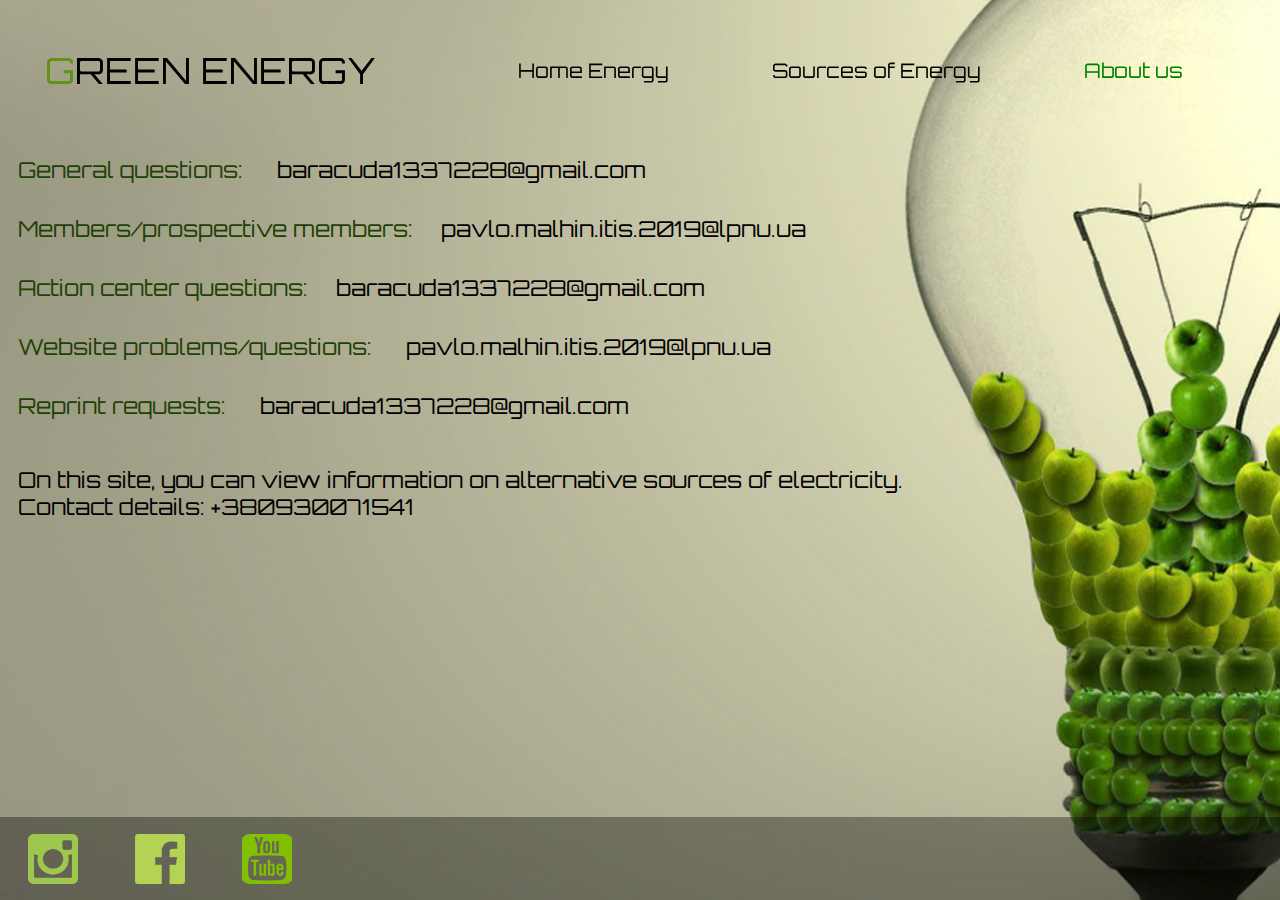
==== aboutus.html @ 989262ca "Add files via upload" ====
<!DOCTYPE html>
<html lang="en">
<head>
	<meta charset="UTF-8">
	<meta name="viewport" content="width=device-width, initial-scale=1.0">
	<link rel="stylesheet" href="green_energy.css">
	<link href="https://fonts.googleapis.com/css2?family=
Orbitron:wght@400&display=swap" rel="stylesheet">

	<title>Green Energy</title>
</head>
<body>
<header>
	<div class="conteiner">
		<div class="logo">
			<p class="logotextG">G</p>
			<p class="logotext">REEN ENERGY</p>
		</div>
		<nav class="novbar">
			<a href="./index.html" class="button">Home Energy</a>
			<a href="./comersialenergy.html" class="button">Sources of Energy</a>
			<a href="./aboutus.html" class="buttonactiv">About us</a>
		</nav>
		<div onclick="{toggle()}" class="burger">
            <div id="line1" class="line1"></div>
            <div id="line2" class="line2"></div>
            <div id="line3" class="line3"></div>
        </div>
        <div id="burger_nav" class="burger_nav">
            <a href="./index.html" class="burger_nav__button">Home Energy</a>
            <a href="./comersialenergy.html" class="burger_nav__button">Sources of Energy</a>
            <a href="./aboutus.html" class="burger_nav__button__active">About us</a>
        </div>
	</div>
</header>
<div class="info">
	<div class="emails_info">
		<div class="infoaboutus">
		<p class="hugeinfoG">General questions:</p>
		<p class="hugeinfo">&nbsp &nbsp baracuda1337228@gmail.com<br></p>
		</div>
		<div class="infoaboutus">
		<p class="hugeinfoG">Members/prospective members:</p>
		<p class="hugeinfo">&nbsp &nbsppavlo.malhin.itis.2019@lpnu.ua<br></p>
		</div>
		<div class="infoaboutus">
		<p class="hugeinfoG">Action center questions:</p>
		<p class="hugeinfo">&nbsp &nbspbaracuda1337228@gmail.com<br></p>
		</div>
		<div class="infoaboutus">
		<p class="hugeinfoG">Website problems/questions:</p>
		<p class="hugeinfo">&nbsp &nbsp pavlo.malhin.itis.2019@lpnu.ua<br></p>
		</div>
		<div class="infoaboutus">
		<p class="hugeinfoG">Reprint requests:</p>
		<p class="hugeinfo">&nbsp &nbsp baracuda1337228@gmail.com<br></p>
		</div>
	</div>
	<div class="info_txt"><br>On this site, you can view information on alternative sources of electricity. <br>
	Contact details: +380930071541</div>
</div>
<footer>	
	<div class="footerct">
		<img id="sizefooter" src="./src/instagram.png" alt="">
		<img id="sizefooter" src="./src/facebook.png" alt="">
		<img id="sizefooter" src="./src/yt.png" alt="">
	</div>
</footer>
<script src="./burger.js"></script>
</body>
</html>
---- green_energy.css ----
body{
	background: center center fixed no-repeat url("./src/fon.jpg");
	-webkit-background-size: cover;
     -moz-background-size: cover;
	 -o-background-size: cover;
	 background-size: cover;
	 font-family: 'Orbitron', sans-serif;
	 background-position: right;
}
header{
	position:fixed;
	top: 0;
	left: 0;
	display: flex;
	flex-direction: row;
	width: 100vw;
	height: 120px;
	justify-content: flex-start;

}
main{
	display: flex;
	flex-direction: column;
	width: 90vw;
	height: 60vh;
	font-size: 1rem;
	margin-top: 10%;
	background: rgba(55,55,55,0.7);
	border-radius: 1rem;
	overflow:scroll;
	justify-content: center;
}
main::-webkit-scrollbar {
    display: none;
}
main {
  -ms-overflow-style: none;
  scrollbar-width: none;
}
::-webkit-scrollbar {
  width: 0.5rem;
}


::-webkit-scrollbar-track {
  background: #f1f1f1;
}


::-webkit-scrollbar-thumb {
  background: #888;
}

::-webkit-scrollbar-thumb:hover {
  background: #555;

}
main>div{
color:white;
margin:1rem;
font-family: 'Roboto', sans-serif; 
font-size: 1rem;
}
.conteiner{
	display: flex;
	width: 100%;
	height: 100%;
	margin: 10px auto;
	align-content: center;
	justify-content: space-around;	
}
.logo{
	display: flex;
	flex-direction: row;
	align-items: center;
}
.novbar{
	width: 60%;
	height: auto;
	display: flex;
	flex-direction: row;
	align-items: center;
	justify-content: space-around;
}
.logotextG,.logotext{
	display: flex;
	font-size:1.8rem;
	color: #000000;
}
.logotextG{
	color:#619214;
	font-weight: 40rem;

}
.button,.buttonactiv{
	display: flex;
	color: black;
	font-size:1rem;
	transition: color 0.2s;
	}
.button:hover{
	color:green;
}
.buttonactiv:hover{
	color: black;
}
.buttonactiv{
	color: green;
}
.emails_info{
	width: 100%;
	display: flex;
	flex-direction: column;
	justify-content: center;
}
footer{
	display: flex;
	position: fixed;
	width: 100%;
	height: 4.15rem;
	flex-direction: row;
	bottom: 0%;
	left: 0%;
	background: rgba(0, 0, 0, 0.35);
}
.footerct{
	display:flex;
	height: 100%;
	width: 25%;
	justify-content: space-around;
	flex-direction: row;
	margin: auto 0;
	align-items: center;
}
#sizefooter{
	height: 2.5rem;
	width: 2.5rem;
}
.main{
	display:flex;
	width: 100%;
	height: 95vh;
	flex-direction: column;
	justify-content: center;
}	
a{
  text-decoration: none;
}
.content{
	display : flex;
	flex-direction: row;
	padding-left:1.25rem;
	align-items: center;

}
.content_textG{
	color: green;
}
.info{
	
	display: flex;
	width: 90%;
	height: 90%;
	flex-direction: column;
	justify-content: center;
	font-size: 1.1em;
	align-items: flex-start;
	padding-top: 10%;
}
.emails_info p{
	margin-bottom: 10px;
	margin-left: 10px;
}
.hugeinfoG{
	color:#214006;
}
.infoaboutus{
	display : flex;
	flex-direction: row;
	width: auto;
	height: auto;
	position: 0;
}
.info_text{
	display:flex;
	height: 80%;
	width: 97%;
    justify-content: center;
	
}

/* Burger */
.burger { 
	width: 45px; 
	height: 45px;  
	display: flex; 
	justify-content: center; 
	align-items: center; 
	flex-direction: column; 
	margin-right: 10px; 
  } 
  .burger > div { 
	height: 8px; 
	width: 37px; 
	transition: all 0.5s; 
  } 
  .line1 { 
	transform: translateY(-6px); 
	background-color: #1e6f5c; 
	z-index: 100;
  } 
  .line2 { 
	background-color:#1e6f5c;
	z-index: 100;
  } 
  .line3 { 
	transform: translateY(6px); 
	background-color: #1e6f5c;
	z-index: 100; 
  } 
   
  .toggle_line1 { 
	transform: rotate(180deg) translate(-5px, 6px); 
	background-color: #1e6f5c;
  } 
  .toggle_line2 { 
	transform: translateX(100%);
	opacity: 0; 
	background-color: rgba(0,0,0,0%); 
  } 
  .toggle_line3 { 
	transform: rotate(-180deg) translate(-5px, -6px); 
	background-color: #1e6f5c;
  } 
   /*#619214;*/
  .burger_nav {
	display: flex; 
	flex-direction: column; 
	justify-content: space-around; 
	align-items: center; 
	position: absolute; 
	top: 130px; 
	height: 150px;
	left: 0; 
	width: 280px;
	transform: translateX(-150vw); 
	transition: all 0.5s ease-in-out; 
	background-color: rgba(255, 255, 255, 0.35);
	border-top-right-radius: 15px;
	border-bottom-right-radius: 15px;
	z-index: 1;
  } 
  .toggle_nav { 
	transform: translateX(0px); 
  } 
  .burger_nav__button, 
  .burger_nav__button__active { 
	float: left; 
	font-size: 22px; 
	color: black; 
	margin: 0 10px; 
	transition: color 0.3s; 
	text-decoration: none;
  } 
  .burger_nav__button__active { 
	color: #619214
  
  } 
  @media screen and (min-width: 1200px) { 
	.burger,
	.burger_nav { 
	  display: none; 
	} 
	.nav_link, 
	.nav_link_active { 
	  display: flex; 
	} 
  } 
  @media screen and (max-width: 1200px) { 
	.burger,
	.burger_nav { 
	  display: flex; 
	} 
	.nav_link, 
	.nav_link_active { 
	  display: none; 
	} 
  }
/* Burger end */

.info_txt{
	margin: 10px 0 0 10px;	
}

@media screen and (min-width: 1360px){
  html
  {
    font-size: 20px;
  }
  
}
@media screen and (min-width: 1024px) {
	
	.novbar {
		display: flex;
	  }
  }
@media screen and (max-width: 582px){
  html
  {
    font-size: 16px;
  }
}
@media screen and (min-width: 582px){
  html
  {
    font-size: 20px;
  }
}
@media(max-width: 1400px)
{
	body{
		background: center center fixed no-repeat url("./src/fon_v4.png");
		-webkit-background-size: cover;
     -moz-background-size: cover;
	 -o-background-size: cover;
	 background-size: cover;
		background-position: right;
	}
	
}
@media(max-width: 1200px){
	.novbar {
		display: none;
	  }
	.info{
		padding-top: 210px;
	}
	p{
		margin:0;
	}
	.logo{
		width: 100vw;
	}
	.conteiner{
		flex-direction: column;
		padding-left: 15px; 
	}
	.novbar{
		
		flex-direction: column;
		align-items: flex-start;
	}
	.footerct{
		width: 40%;
	}
	main{
		margin-top: 230px;
		height: 50vh;
	}
	.info_text{
		width: 95%;
	}
}
@media(max-width: 1024px)
{
	.infoaboutus p, 
	.info_txt{
		font-size: 0.7em;
	}
}
@media(max-width: 700px){
	main{
		height: 50vh;
	}
	.info_text{
		width: 90%;
	}
}
@media(max-width: 550px)
{
	body{
		background: center center fixed no-repeat url("./src/fon_v6.png");
		background-position: right;
		-webkit-background-size: cover;
     -moz-background-size: cover;
	 -o-background-size: cover;
	 background-size: cover;
	    
	}
	.content{
		flex-direction: column;
		justify-content: center;
		align-items: flex-start;
	}
	.novbar{
		flex-direction: column;
		align-items: flex-start;
	}
	.infoaboutus{
		flex-direction: column;
		justify-content: center;
	}
	.content_text,.content_textG{
		font-size: 1rem;
	}
	.footerct{
		width: 50%;
	}
}
@media(max-width: 500px)
{
	.logotextG,.logotext{
		font-size: 1.6rem;
	}
	main{
		height: 50vh;
	}
	
}
@media(max-width: 350px)
{
	main{
		height: 50vh;
	}
	
}
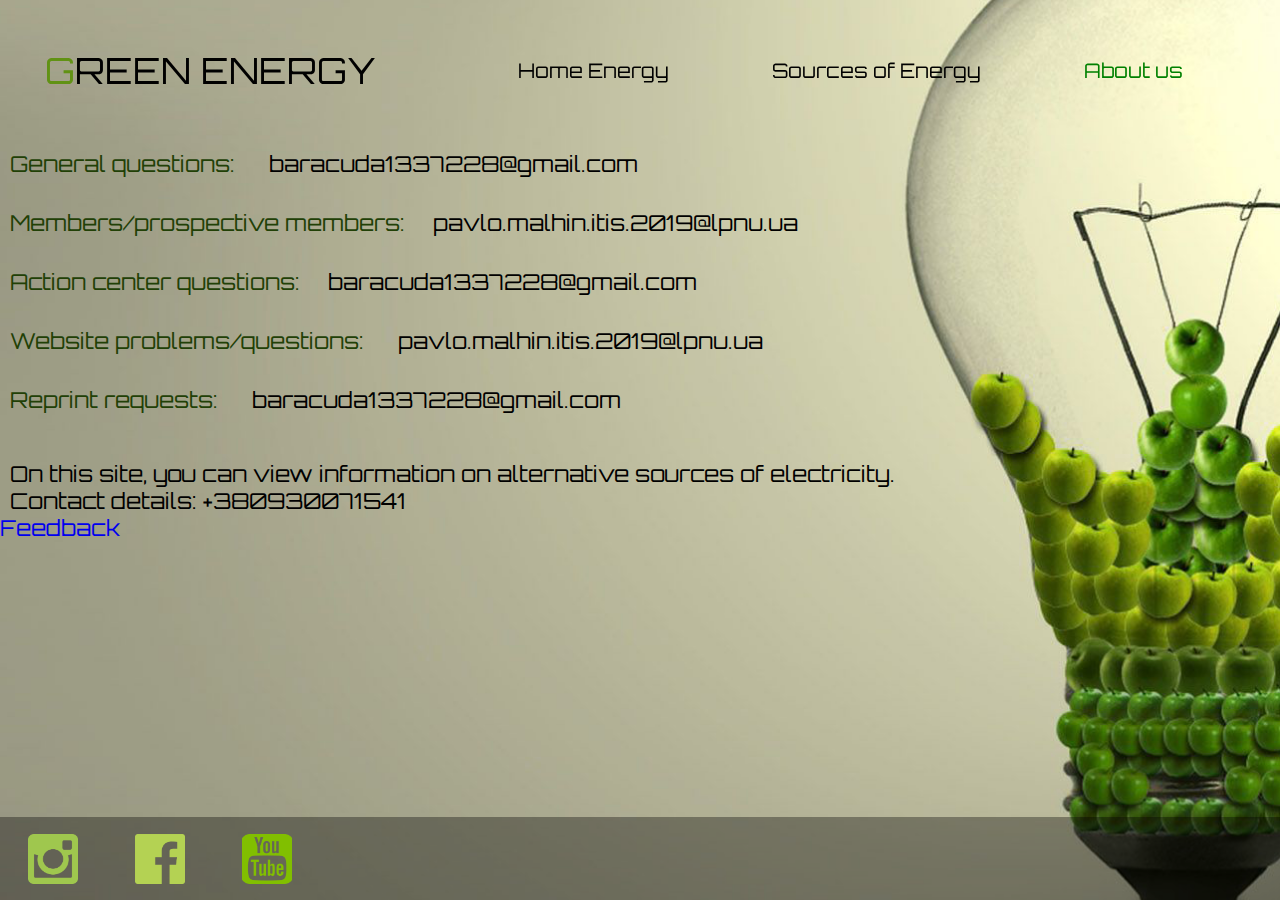
==== commit 234e98c5: "Update aboutus.html" ====
--- a/aboutus.html
+++ b/aboutus.html
@@ -58,6 +58,9 @@
 	</div>
 	<div class="info_txt"><br>On this site, you can view information on alternative sources of electricity. <br>
 	Contact details: +380930071541</div>
+	<div class="feedback">
+		<a href="./feedback.html" class="button_feedback">Feedback</a>
+	</div>
 </div>
 <footer>	
 	<div class="footerct">
@@ -68,4 +71,4 @@
 </footer>
 <script src="./burger.js"></script>
 </body>
-</html>+</html>
--- a/green_energy.css
+++ b/green_energy.css
@@ -291,7 +291,24 @@
 .info_txt{
 	margin: 10px 0 0 10px;	
 }
-
+/* Video */
+html,
+body {
+  margin: 0px;
+  padding: 0px;
+}
+.video_content{
+	width: 100%;
+	height: 100%;
+	position: fixed;
+	z-index: -10;
+  }
+  #video_media{
+	height: 100vh;
+	width: 100vw;
+	object-fit: cover;
+  }
+  /* Video END */
 @media screen and (min-width: 1360px){
   html
   {
